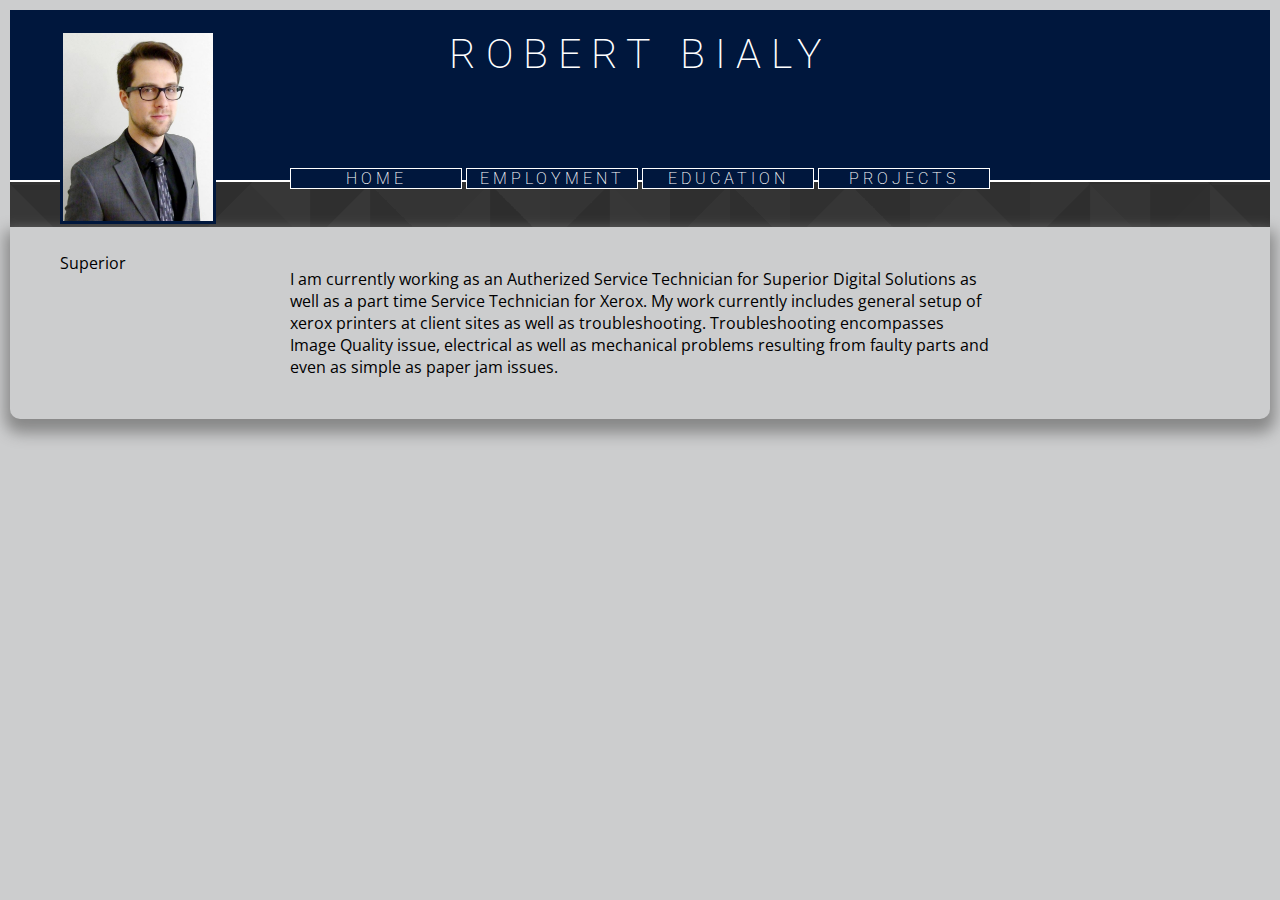
==== Index.html @ 4133dab4 "Initial Commit" ====
<!DOCTYPE html>
<html>

	<head>
		<link rel="stylesheet" type="text/css" href="style/style.css">
		<link rel="stylesheet" type="text/css" href="http://fonts.googleapis.com/css?family=Roboto:100,300,400">
		<link rel="stylesheet" type="text/css" href="http://fonts.googleapis.com/css?family=Open+Sans:400,300">
		<title>Robert Bialy</title>
	</head>
	
<body>
	<div id = "header">
		<img class="headerimage" src="images/hunk3.jpg" alt="Robert's Portrait">
		<div id="name">ROBERT BIALY</div>

			<button onmouseenter="openMenu()" onmouseleave="closeMenu()" class="dropbtn">Menu
			<div style="clear:both;"></div> 
			<div  id="navdrop" class="dropdown-content">
			 	<a href="Index.html">Home</a>
			    <a href="Work.html">Employment</a>
			    <a href="School.html">Education</a>
			    <a href="Projects.html">Projects</a>
			</div>
			</button>

		<nav id="nav">
		<ul>
			<li><a href="Index.html">Home</a></li>
			<li><a href="Work.html">Employment</a></li>
			<li><a href="School.html">Education</a></li>
			<li><a href="Projects.html">Projects</a></li>
		</ul>
		</nav>
	</div>

	<div id = "buffer">
	</div>

	<div id = "content">
		<div id="contact">
			Superior
			<div style="clear:both;"></div> 
		</div>

		<div id="tabcontent">
			<p style="text-align: left;">
				I am currently working as an Autherized Service Technician for Superior Digital Solutions as well as a part time Service Technician for Xerox. My work currently includes general setup of xerox printers at client sites as well as troubleshooting. Troubleshooting encompasses Image Quality issue, electrical as well as mechanical problems resulting from faulty parts and even as simple as paper jam issues.
			</p>
		</div>
	</div>
</body>
</html>

<script>
/* When the user clicks on the button, 
toggle between hiding and showing the dropdown content */
function openMenu() {
    document.getElementById("navdrop").classList.toggle("show");
}
function closeMenu(){
	document.getElementById("navdrop").classList.toggle("show");
}

</script>

<!--<!DOCTYPE html>
<html>

	<head>
		<link rel="stylesheet" type="text/css" href="style/style.css">
		<title>Page Title</title>
	</head>
	
<body>

	<div id = "header">
		<img class="headerImage" src="images/hunk.png" alt="Robert's Portrait">
	</div>

	<div>
		 <table style="width:100%">
			  <tr id = "tableHeader">
			    <td class="empty"></td>
			    <td class="top-to-bottom button" rowspan="2">ABOUT ME</td>
			    <td class="space">
			    <td class="top-to-bottom button" rowspan="2">EDUCATION</td>
			    <td class="space">
			    <td class="top-to-bottom button" rowspan="2">EMPLOYMENT</td>
			    <td class="space">
			    <td class="top-to-bottom button" rowspan="2">PROJECTS</td>
			    <td class="empty"></td>
			  </tr>
			  <tr>
			    <td></td>
			    <td></td>
			  </tr>
		 </table> 
	</div>

	<div id = "content">
	</div>

	<div id = "footer">
	</div>

</body>
</html>--!>
---- style/style.css ----
body {
	margin: 10px 10px 20px 10px;
	min-width: 480px;
	font-family: 'Open Sans', Sans-Serif;
	background-color: #cccdce;
}
img {
    vertical-align: middle;
}
button{
	padding: 0px;
}
tbody{
	text-align: center;
}

#header{
	height: 170px;
	width: 100%;
    overflow: visible;

	background-color: #00173d;
	border-bottom: 2px solid white;
	font-family: 'Roboto', Sans-Serif;
	font-weight: 200;
	font-size: 12pt;
}

.headerimage{
	position: absolute;
	width: 150px;
	height: 188px;
	float: left;
	margin-top: 20px;
	margin-left: 50px;
	margin-right: 50px;
	border: 3px solid #00173d;
}

#name{
	text-align: center;
	padding-top: 20px;

	color:white;
    font-size: 31pt;
    letter-spacing: 10px;
}

#nav a {
	width:170px;
	display: inline-block;
	background-color: #00173d; 
	border: 1px solid white;

    color: white;
    letter-spacing: 4px;
    text-decoration: none;
    text-align: center;
    text-transform: uppercase;
}
#nav a:hover {
	background-color: white;
	color: black;
	transition: 0.4s;
}
#nav li{
	display: inline-block;
}

#nav ul {
    text-align: center;
	
	width:100%;
	margin-top: 90px;
    padding: 0;
    list-style-type: none;
}

#buffer{
	background-image: url("../images/triangle.png");
  	background-repeat:repeat;
	height: 45px;
	width: 100%;
}

.dropbtn {
	display: none;
	position: absolute;
	top: 170px;
    min-width: 172px;
    background-color: #00173d;
    border: 1px solid white;
    cursor: pointer;

	font-family: 'Roboto', Sans-Serif;
	font-weight: 200;
    font-size: 12pt;
    color: white;
    letter-spacing: 4px;
    text-decoration: none;
    text-align: center;
    text-transform: uppercase;
}

.dropbtn:hover, .dropbtn:focus {
	background-color: white;
	color: black;
	transition: 0.4s;
}

#content{
	box-shadow: 0px 9px 15px 5px  #888888;
	-moz-border-radius-bottomleft: 10px;
    -webkit-border-bottom-left-radius: 10px;
    -moz-border-radius-bottomright: 10px;
    -webkit-border-bottom-right-radius: 10px;
}
#contact{
	padding: 2% 0;
	float:left; 
	margin-left: 50px; 
	width: 154px;
}

#tabcontent a{
	text-decoration: none;
}
#tabcontent{
	padding: 2% 0;
	max-width: 700px; 
	text-align: center; 
	margin: 0 auto;
}
.dropdown-content {
    display: none;
    position: relative;
    width: 172px;
    min-width: 172px;
    background-color: #00173d;
}

.dropdown-content a {
    display: block;
    padding: 2px 0px 2px 0px;

    font-family: 'Roboto', Sans-Serif;
	font-weight: 200;
    font-size: 11pt;
    color: white;
    letter-spacing: 4px;
    text-decoration: none;
    text-align: center;
    text-transform: uppercase;
}

.dropdown-content a:hover{
	background-color: white;
	color: black;
	transition: 0.4s;
}
#tabdetails{
	padding-left: 30px;
	width: 70%;
}



.show {display:block;}

@media screen and (max-width: 1240px){
	#nav{
		margin-left: 254px;
	}
	#nav ul {
    	text-align: left;	
    }
	#name {
		text-align: left;
		margin-left: 254px;
	}
	.dropbtn {
		margin-left: 254px;
	}
	.dropdown{
		text-align: left;
	}
	#tabcontent{
		margin: 0px 50px 0px 254px;
	}
}
    
@media screen and (max-width: 1030px){
    #nav {
        display: none;
    }

    .dropbtn{
    	display: inline-block;
    }
}
---- style/style.css ----
body {
	margin: 10px 10px 20px 10px;
	min-width: 480px;
	font-family: 'Open Sans', Sans-Serif;
	background-color: #cccdce;
}
img {
    vertical-align: middle;
}
button{
	padding: 0px;
}
tbody{
	text-align: center;
}

#header{
	height: 170px;
	width: 100%;
    overflow: visible;

	background-color: #00173d;
	border-bottom: 2px solid white;
	font-family: 'Roboto', Sans-Serif;
	font-weight: 200;
	font-size: 12pt;
}

.headerimage{
	position: absolute;
	width: 150px;
	height: 188px;
	float: left;
	margin-top: 20px;
	margin-left: 50px;
	margin-right: 50px;
	border: 3px solid #00173d;
}

#name{
	text-align: center;
	padding-top: 20px;

	color:white;
    font-size: 31pt;
    letter-spacing: 10px;
}

#nav a {
	width:170px;
	display: inline-block;
	background-color: #00173d; 
	border: 1px solid white;

    color: white;
    letter-spacing: 4px;
    text-decoration: none;
    text-align: center;
    text-transform: uppercase;
}
#nav a:hover {
	background-color: white;
	color: black;
	transition: 0.4s;
}
#nav li{
	display: inline-block;
}

#nav ul {
    text-align: center;
	
	width:100%;
	margin-top: 90px;
    padding: 0;
    list-style-type: none;
}

#buffer{
	background-image: url("../images/triangle.png");
  	background-repeat:repeat;
	height: 45px;
	width: 100%;
}

.dropbtn {
	display: none;
	position: absolute;
	top: 170px;
    min-width: 172px;
    background-color: #00173d;
    border: 1px solid white;
    cursor: pointer;

	font-family: 'Roboto', Sans-Serif;
	font-weight: 200;
    font-size: 12pt;
    color: white;
    letter-spacing: 4px;
    text-decoration: none;
    text-align: center;
    text-transform: uppercase;
}

.dropbtn:hover, .dropbtn:focus {
	background-color: white;
	color: black;
	transition: 0.4s;
}

#content{
	box-shadow: 0px 9px 15px 5px  #888888;
	-moz-border-radius-bottomleft: 10px;
    -webkit-border-bottom-left-radius: 10px;
    -moz-border-radius-bottomright: 10px;
    -webkit-border-bottom-right-radius: 10px;
}
#contact{
	padding: 2% 0;
	float:left; 
	margin-left: 50px; 
	width: 154px;
}

#tabcontent a{
	text-decoration: none;
}
#tabcontent{
	padding: 2% 0;
	max-width: 700px; 
	text-align: center; 
	margin: 0 auto;
}
.dropdown-content {
    display: none;
    position: relative;
    width: 172px;
    min-width: 172px;
    background-color: #00173d;
}

.dropdown-content a {
    display: block;
    padding: 2px 0px 2px 0px;

    font-family: 'Roboto', Sans-Serif;
	font-weight: 200;
    font-size: 11pt;
    color: white;
    letter-spacing: 4px;
    text-decoration: none;
    text-align: center;
    text-transform: uppercase;
}

.dropdown-content a:hover{
	background-color: white;
	color: black;
	transition: 0.4s;
}
#tabdetails{
	padding-left: 30px;
	width: 70%;
}



.show {display:block;}

@media screen and (max-width: 1240px){
	#nav{
		margin-left: 254px;
	}
	#nav ul {
    	text-align: left;	
    }
	#name {
		text-align: left;
		margin-left: 254px;
	}
	.dropbtn {
		margin-left: 254px;
	}
	.dropdown{
		text-align: left;
	}
	#tabcontent{
		margin: 0px 50px 0px 254px;
	}
}
    
@media screen and (max-width: 1030px){
    #nav {
        display: none;
    }

    .dropbtn{
    	display: inline-block;
    }
}
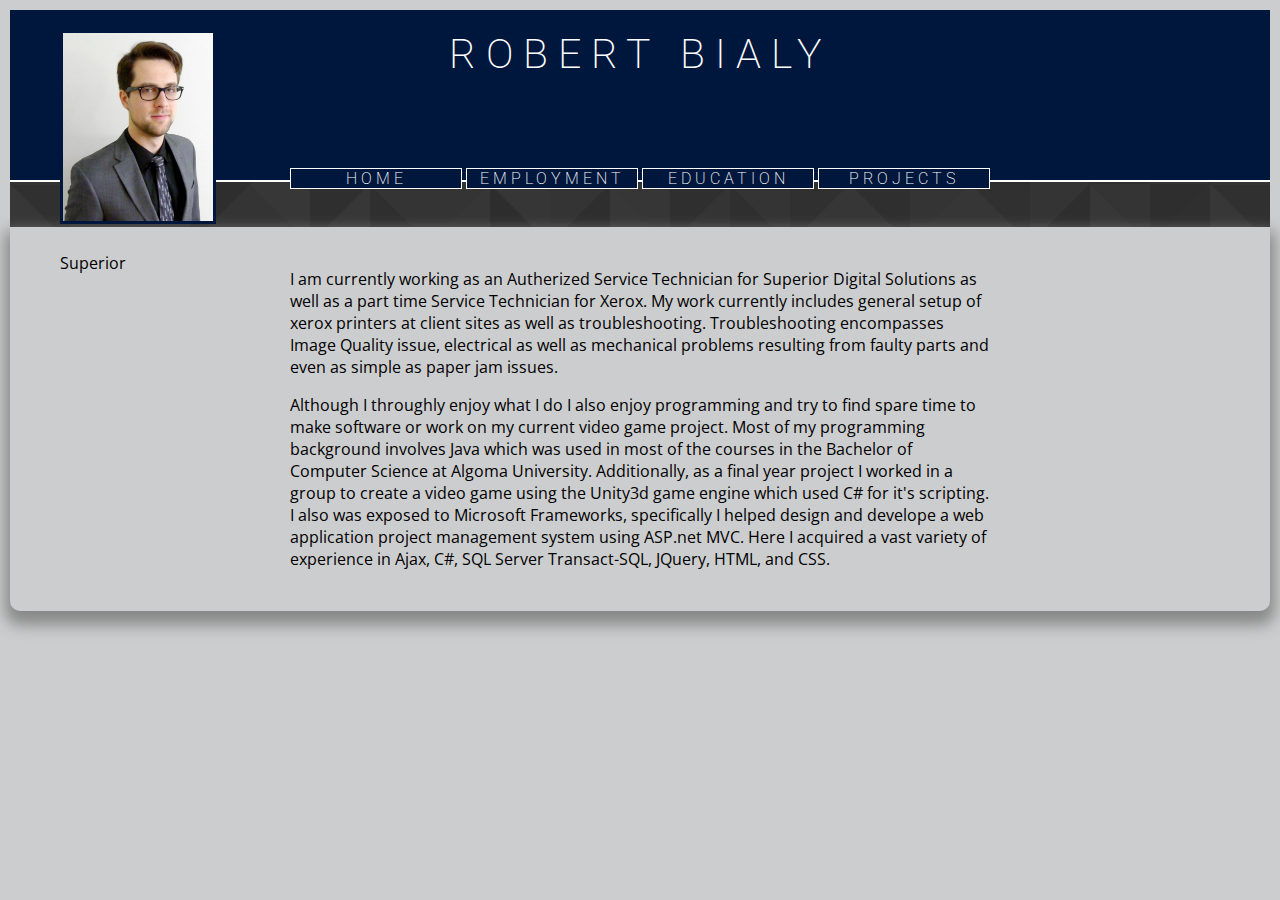
==== commit 6dbe5fa1: "Add Introduction to Home page" ====
--- a/Index.html
+++ b/Index.html
@@ -44,7 +44,10 @@
 
 		<div id="tabcontent">
 			<p style="text-align: left;">
-				I am currently working as an Autherized Service Technician for Superior Digital Solutions as well as a part time Service Technician for Xerox. My work currently includes general setup of xerox printers at client sites as well as troubleshooting. Troubleshooting encompasses Image Quality issue, electrical as well as mechanical problems resulting from faulty parts and even as simple as paper jam issues.
+				I am currently working as an Autherized Service Technician for Superior Digital Solutions as well as a part time Service Technician for Xerox. My work currently includes general setup of xerox printers at client sites as well as troubleshooting. Troubleshooting encompasses Image Quality issue, electrical as well as mechanical problems resulting from faulty parts and even as simple as paper jam issues. 
+			</p>
+			<p style="text-align: left;">
+				Although I throughly enjoy what I do I also enjoy programming and try to find spare time to make software or work on my current video game project. Most of my programming background involves Java which was used in most of the courses in the Bachelor of Computer Science at Algoma University. Additionally, as a final year project I worked in a group to create a video game using the Unity3d game engine which used C# for it's scripting. I also was exposed to Microsoft Frameworks, specifically I helped design and develope a web application project management system using ASP.net MVC. Here I acquired a vast variety of experience in Ajax, C#, SQL Server Transact-SQL, JQuery, HTML, and CSS.
 			</p>
 		</div>
 	</div>
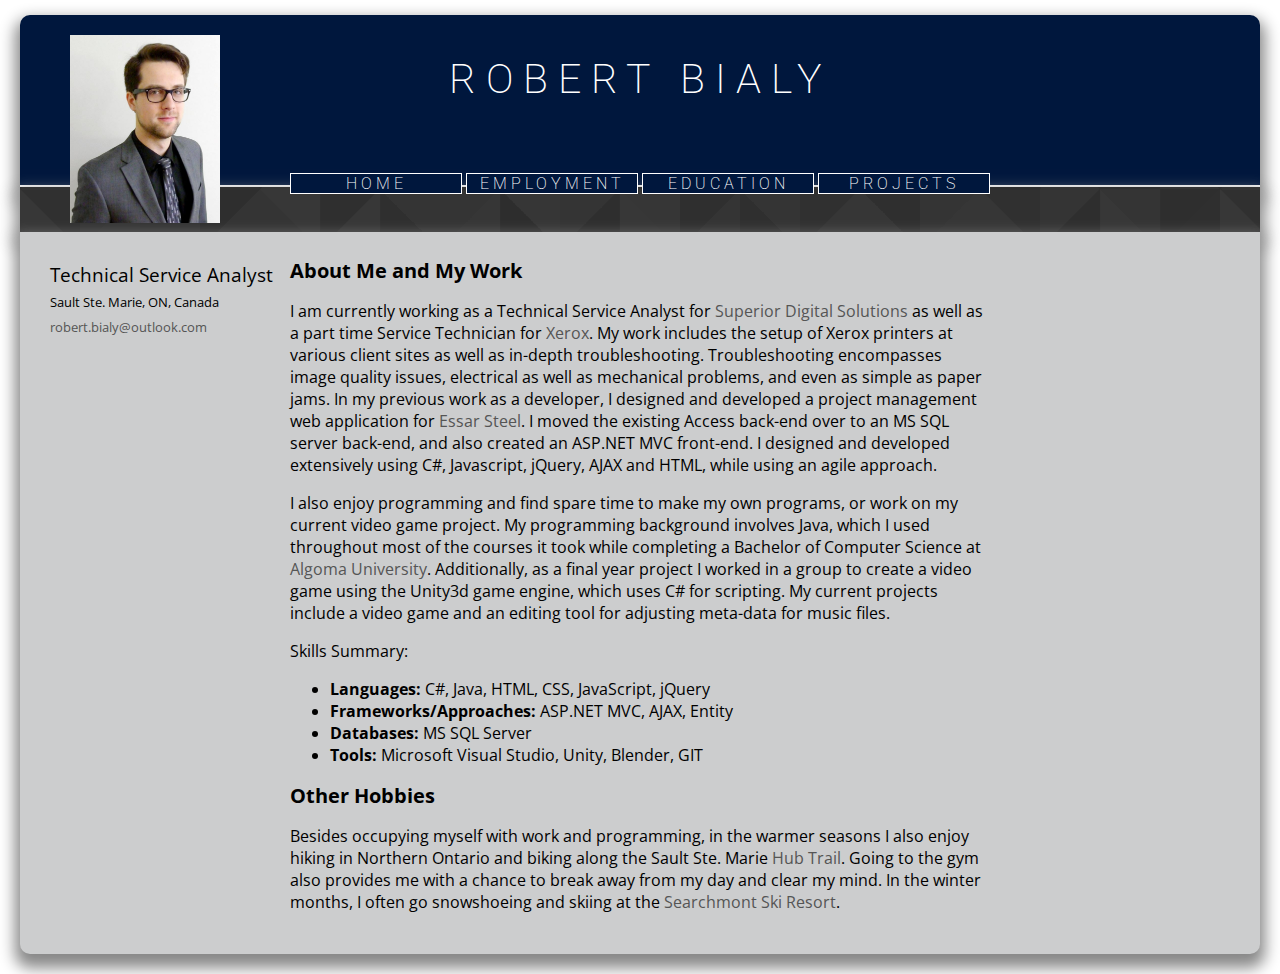
==== commit 45b892ac: "Fix grammatical issues and formatting" ====
--- a/Index.html
+++ b/Index.html
@@ -1,110 +1,84 @@
-<!DOCTYPE html>
-<html>
-
-	<head>
-		<link rel="stylesheet" type="text/css" href="style/style.css">
-		<link rel="stylesheet" type="text/css" href="http://fonts.googleapis.com/css?family=Roboto:100,300,400">
-		<link rel="stylesheet" type="text/css" href="http://fonts.googleapis.com/css?family=Open+Sans:400,300">
-		<title>Robert Bialy</title>
-	</head>
-	
-<body>
-	<div id = "header">
-		<img class="headerimage" src="images/hunk3.jpg" alt="Robert's Portrait">
-		<div id="name">ROBERT BIALY</div>
-
-			<button onmouseenter="openMenu()" onmouseleave="closeMenu()" class="dropbtn">Menu
-			<div style="clear:both;"></div> 
-			<div  id="navdrop" class="dropdown-content">
-			 	<a href="Index.html">Home</a>
-			    <a href="Work.html">Employment</a>
-			    <a href="School.html">Education</a>
-			    <a href="Projects.html">Projects</a>
-			</div>
-			</button>
-
-		<nav id="nav">
-		<ul>
-			<li><a href="Index.html">Home</a></li>
-			<li><a href="Work.html">Employment</a></li>
-			<li><a href="School.html">Education</a></li>
-			<li><a href="Projects.html">Projects</a></li>
-		</ul>
-		</nav>
-	</div>
-
-	<div id = "buffer">
-	</div>
-
-	<div id = "content">
-		<div id="contact">
-			Superior
-			<div style="clear:both;"></div> 
-		</div>
-
-		<div id="tabcontent">
-			<p style="text-align: left;">
-				I am currently working as an Autherized Service Technician for Superior Digital Solutions as well as a part time Service Technician for Xerox. My work currently includes general setup of xerox printers at client sites as well as troubleshooting. Troubleshooting encompasses Image Quality issue, electrical as well as mechanical problems resulting from faulty parts and even as simple as paper jam issues. 
-			</p>
-			<p style="text-align: left;">
-				Although I throughly enjoy what I do I also enjoy programming and try to find spare time to make software or work on my current video game project. Most of my programming background involves Java which was used in most of the courses in the Bachelor of Computer Science at Algoma University. Additionally, as a final year project I worked in a group to create a video game using the Unity3d game engine which used C# for it's scripting. I also was exposed to Microsoft Frameworks, specifically I helped design and develope a web application project management system using ASP.net MVC. Here I acquired a vast variety of experience in Ajax, C#, SQL Server Transact-SQL, JQuery, HTML, and CSS.
-			</p>
-		</div>
-	</div>
-</body>
-</html>
-
-<script>
-/* When the user clicks on the button, 
-toggle between hiding and showing the dropdown content */
-function openMenu() {
-    document.getElementById("navdrop").classList.toggle("show");
-}
-function closeMenu(){
-	document.getElementById("navdrop").classList.toggle("show");
-}
-
-</script>
-
-<!--<!DOCTYPE html>
-<html>
-
-	<head>
-		<link rel="stylesheet" type="text/css" href="style/style.css">
-		<title>Page Title</title>
-	</head>
-	
-<body>
-
-	<div id = "header">
-		<img class="headerImage" src="images/hunk.png" alt="Robert's Portrait">
-	</div>
-
-	<div>
-		 <table style="width:100%">
-			  <tr id = "tableHeader">
-			    <td class="empty"></td>
-			    <td class="top-to-bottom button" rowspan="2">ABOUT ME</td>
-			    <td class="space">
-			    <td class="top-to-bottom button" rowspan="2">EDUCATION</td>
-			    <td class="space">
-			    <td class="top-to-bottom button" rowspan="2">EMPLOYMENT</td>
-			    <td class="space">
-			    <td class="top-to-bottom button" rowspan="2">PROJECTS</td>
-			    <td class="empty"></td>
-			  </tr>
-			  <tr>
-			    <td></td>
-			    <td></td>
-			  </tr>
-		 </table> 
-	</div>
-
-	<div id = "content">
-	</div>
-
-	<div id = "footer">
-	</div>
-
-</body>
-</html>--!>+<!DOCTYPE html>
+<html lang="en-CA">
+
+	<head>
+                <meta charset="UTF-8">
+                <meta name="viewport" content="width=device-width, initial-scale=1.0">
+		<link rel="stylesheet" type="text/css" href="css/style.css">
+		<link rel="stylesheet" type="text/css" href="http://fonts.googleapis.com/css?family=Roboto:100,300,400">
+		<link rel="stylesheet" type="text/css" href="http://fonts.googleapis.com/css?family=Open+Sans:400,300">
+		<link rel="icon" type="image/png" href="images/icon.png">
+		<title>Robert Bialy</title>
+	</head>
+
+<body>
+	<div id="header">
+		<img class="portrait" src="images/portrait.jpg" alt="Robert's Portrait">
+		<div id="name">Robert Bialy</div>
+
+			<button onmouseenter="toggleMenu()" onmouseleave="toggleMenu()" class="dropbtn">Menu
+			<div style="clear:both;"></div>
+			<div id="navdrop" class="dropdown-content">
+				<a href="Index.html">Home</a>
+			    <a href="Work.html">Employment</a>
+			    <a href="Education.html">Education</a>
+			    <a href="Projects.html">Projects</a>
+			</div>
+			</button>
+
+		<nav id="nav">
+		<ul>
+			<li><a href="Index.html">Home</a></li>
+			<li><a href="Work.html">Employment</a></li>
+			<li><a href="Education.html">Education</a></li>
+			<li><a href="Projects.html">Projects</a></li>
+		</ul>
+		</nav>
+	</div>
+
+	<div id="buffer">
+	</div>
+
+	<div id="content">
+		<div id="contact">
+			Technical Service Analyst<br>
+			<span class="contact-details">Sault Ste. Marie, ON, Canada</span>
+			<a href="mailto:robert.bialy@outlook.com">robert.bialy@outlook.com</a>
+		</div>
+
+		<div id="tabcontent">
+			<h2 style="float:left;">About Me and My Work</h2>
+			<div style="clear:both;"></div>
+			<p style="text-align: left;">
+				I am currently working as a Technical Service Analyst for <a href="http://superiordigitalsolutions.ca/" target="_blank">Superior Digital Solutions</a> as well as a part time Service Technician for <a href="https://www.xerox.ca/" target="_blank">Xerox</a>. My work includes the setup of Xerox printers at various client sites as well as in-depth troubleshooting. Troubleshooting encompasses image quality issues, electrical as well as mechanical problems, and even as simple as paper jams. In my previous work as a developer, I designed and developed a project management web application for <a href="http://www.essarsteelalgoma.com/" target="_blank">Essar Steel</a>. I moved the existing Access back-end over to an MS SQL server back-end, and also created an ASP.NET MVC front-end. I designed and developed extensively using C#, Javascript, jQuery, AJAX and HTML, while using an agile approach.
+			</p>
+			<p style="text-align: left;">
+				I also enjoy programming and find spare time to make my own programs, or work on my current video game project. My programming background involves Java, which I used throughout most of the courses it took while completing a Bachelor of Computer Science at <a href="https://www.algomau.ca/" target="_blank">Algoma University</a>. Additionally, as a final year project I worked in a group to create a video game using the Unity3d game engine, which uses C# for scripting. My current projects include a video game and an editing tool for adjusting meta-data for music files.
+			<p style="text-align: left;">
+			Skills Summary:
+			<ul>
+				<li><b>Languages:</b> C#, Java, HTML, CSS, JavaScript, jQuery</li>
+				<li><b>Frameworks/Approaches:</b> ASP.NET MVC, AJAX, Entity</li>
+				<li><b>Databases:</b> MS SQL Server</li>
+				<li><b>Tools:</b> Microsoft Visual Studio, Unity, Blender, GIT</li>
+			</ul>
+
+			<h2 style="float:left;">Other Hobbies</h2>
+			<div style="clear:both;"></div>
+			<p style="text-align: left;">
+				 Besides occupying myself with work and programming, in the warmer seasons I also enjoy hiking in Northern Ontario and biking along the Sault Ste. Marie <a href="http://www.hubtrail.com/" target="_blank">Hub Trail</a>. Going to the gym also provides me with a chance to break away from my day and clear my mind. In the winter months, I often go snowshoeing and skiing at the <a href="http://www.searchmont.com/" target="_blank">Searchmont Ski Resort</a>.
+			</p>
+			<p style="text-align: left;">
+
+		</div>
+	</div>
+<script>
+	/* When the user clicks on the button,
+	toggle between hiding and showing the dropdown content */
+	function toggleMenu() {
+	    document.getElementById("navdrop").classList.toggle("show");
+	}
+</script>
+</body>
+</html>
+
--- a/css/style.css
+++ b/css/style.css
@@ -0,0 +1,251 @@
+body {
+	margin: 15px 20px 20px 20px;
+	min-width: 480px;
+	font-family: 'Open Sans', Sans-Serif;
+	background-color: white;
+}
+
+img {
+	vertical-align: middle;
+}
+
+button {
+	padding: 0px;
+}
+
+#header {
+	height: 170px;
+	width: 100%;
+	overflow: visible;
+
+	background-color: #00173d;
+	border-bottom: 2px solid white;
+	font-family: 'Roboto', Sans-Serif;
+	font-weight: 200;
+	font-size: 12pt;
+
+	box-shadow: 0px 9px 15px 5px #888888;
+	border-top-left-radius: 10px;
+	border-top-right-radius: 10px;
+	-moz-border-radius-topleft: 10px;
+	-webkit-border-top-left-radius: 10px;
+	-moz-border-radius-topright: 10px;
+	-webkit-border-top-right-radius: 10px;
+}
+
+.portrait {
+	position: absolute;
+	width: 150px;
+	height: 188px;
+	margin: 20px 50px 0px 50px;
+	float: left;
+}
+
+#name {
+	padding-top: 40px;
+	text-align: center;
+	text-transform: uppercase;
+	color: white;
+	font-size: 31pt;
+	letter-spacing: 10px;
+}
+
+#nav a {
+	width: 170px;
+	display: inline-block;
+	background-color: #00173d;
+	border: 1px solid white;
+
+	color: white;
+	letter-spacing: 4px;
+	text-decoration: none;
+	text-align: center;
+	text-transform: uppercase;
+}
+
+#nav a:hover {
+	background-color: white;
+	color: black;
+	transition: 0.4s;
+}
+
+#nav li {
+	display: inline-block;
+}
+
+#nav ul {
+	width:100%;
+	margin-top: 70px;
+	padding: 0;
+	text-align: center;
+	list-style-type: none;
+}
+
+#buffer {
+	height: 45px;
+	width: 100%;
+	background-image: url("../images/triangle.png");
+	background-repeat: repeat;
+	box-shadow: 0px 9px 15px 5px #888888;
+}
+
+.dropbtn {
+	display: none;
+	position: absolute;
+	min-width: 172px;
+	top: 170px;
+	background-color: #00173d;
+	border: 1px solid white;
+	cursor: pointer;
+
+	font-family: 'Roboto', Sans-Serif;
+	font-weight: 200;
+	font-size: 12pt;
+	color: white;
+	letter-spacing: 4px;
+	text-decoration: none;
+	text-align: center;
+	text-transform: uppercase;
+}
+
+.dropbtn:hover, .dropbtn:focus {
+	background-color: white;
+	color: black;
+	transition: 0.4s;
+}
+
+#content {
+	background-color: #cccdce;
+	box-shadow: 0px 9px 15px 5px #888888;
+	border-bottom-left-radius: 10px;
+	border-bottom-right-radius: 10px;
+	-moz-border-radius-bottomleft: 10px;
+    -webkit-border-bottom-left-radius: 10px;
+    -moz-border-radius-bottomright: 10px;
+    -webkit-border-bottom-right-radius: 10px;
+}
+
+#contact {
+	font-size: 14pt;
+	position: absolute;
+	width: 250px;
+	margin-left: 30px;
+	padding-top: 30px;
+}
+
+#contact .contact-details {
+	font-size: 10pt;
+}
+
+#contact a:link, #contact a:visited, #contact a:active { 
+	color: #555555;
+	font-size: 10pt;
+	text-decoration: none;
+}
+
+#contact a:hover {
+	color: black;
+}
+
+#tabcontent {
+	max-width: 700px;
+	margin: 0 auto;
+	padding: 2%;
+	text-align: center;
+}
+
+#tabcontent a:link, #tabcontent  a:visited,  #tabcontent  a:active {
+	text-decoration: none;
+	color: #555555;
+}
+
+#tabcontent a:hover {
+	color: black;
+}
+
+#tabcontent a.invisible:link, #tabcontent a.invisible:visited, #tabcontent a.invisible:hover, #tabcontent a.invisible:active {
+	color: black;
+	text-decoration: none;
+}
+
+#tabcontent h2 {
+	margin: 0;
+	font-size: 15pt;
+}
+
+#tabcontent h3 {
+	margin: 0;
+	font-size: 12pt;
+}
+
+#tabcontent ul {
+	text-align: left;
+}
+
+.dropdown-content {
+ 	display: none;
+  	position: relative;
+  	width: 172px;
+  	min-width: 172px;
+  	background-color: #00173d;
+}
+
+.dropdown-content a {
+	display: block;
+	padding: 2px 0px 2px 0px;
+
+	font-family: 'Roboto', Sans-Serif;
+	font-weight: 200;
+	font-size: 11pt;
+	color: white;
+	letter-spacing: 4px;
+	text-decoration: none;
+	text-align: center;
+	text-transform: uppercase;
+}
+
+.dropdown-content a:hover {
+	background-color: white;
+	color: black;
+	transition: 0.4s;
+}
+
+#tabdetails {
+	width: 70%;
+	padding-left: 30px;
+}
+
+.show {
+	display: block;
+}
+
+@media screen and (max-width: 1240px) {
+	#nav {
+		margin-left: 254px;
+	}
+	#nav ul {
+    	text-align: left;
+    }
+	#name {
+		text-align: left;
+		margin-left: 254px;
+	}
+	.dropbtn {
+		margin-left: 254px;
+	}
+	.dropdown {
+		text-align: left;
+	}
+	#tabcontent {
+		margin: 0px 50px 0px 254px;
+	}
+}
+
+@media screen and (max-width: 1030px) {
+    #nav {
+        display: none;
+    }
+    .dropbtn {
+    	display: inline-block;
+    }
+}
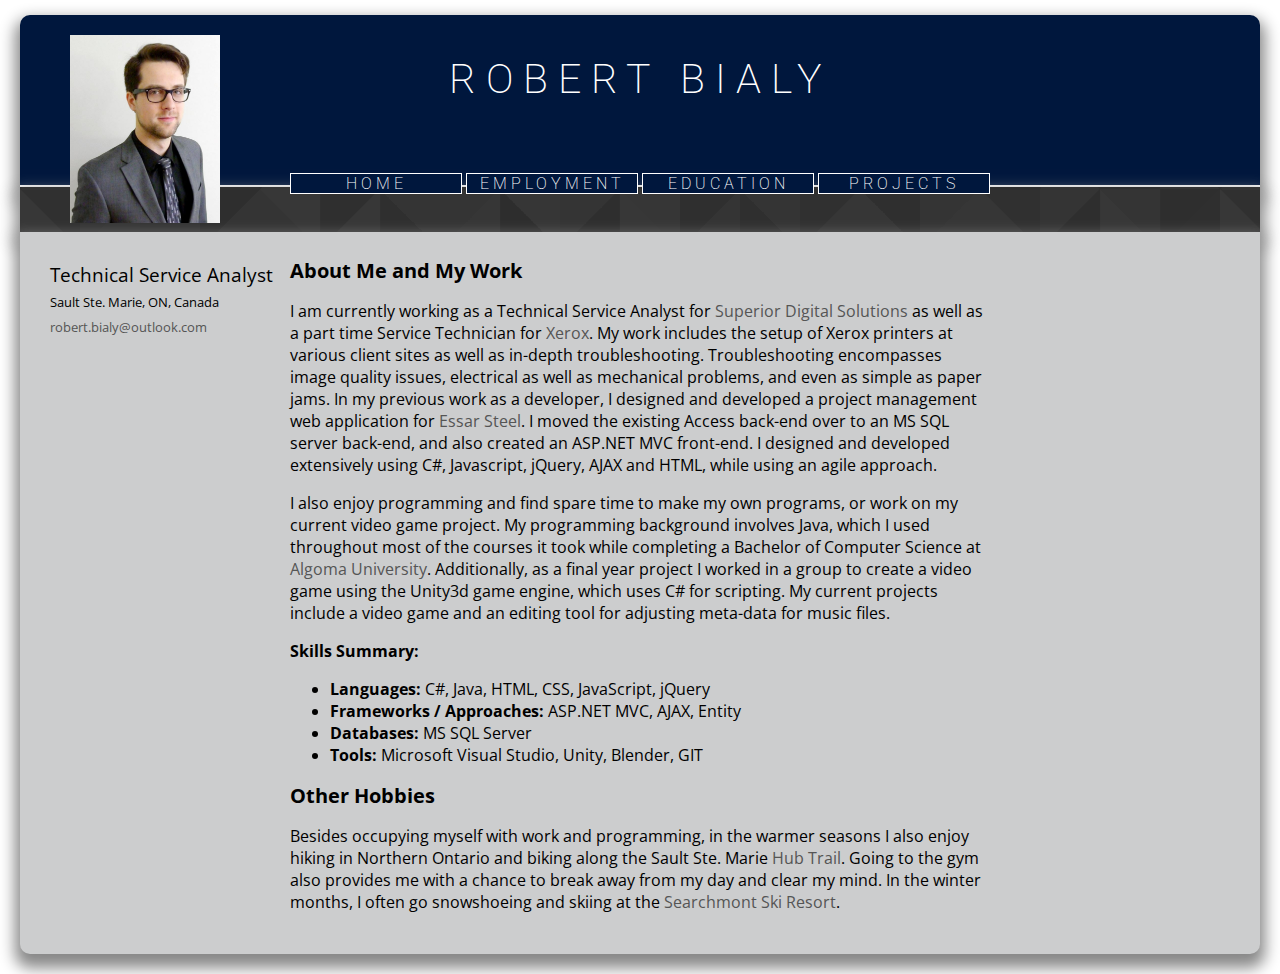
==== commit b1f4c5f7: "Adjust button to pass W3C Validition" ====
--- a/Index.html
+++ b/Index.html
@@ -2,8 +2,9 @@
 <html lang="en-CA">
 
 	<head>
-                <meta charset="UTF-8">
-                <meta name="viewport" content="width=device-width, initial-scale=1.0">
+        <meta charset="UTF-8">
+        <meta http-equiv="X-UA-Compatible" content="IE=edge">
+        <meta name="viewport" content="width=device-width, initial-scale=1">
 		<link rel="stylesheet" type="text/css" href="css/style.css">
 		<link rel="stylesheet" type="text/css" href="http://fonts.googleapis.com/css?family=Roboto:100,300,400">
 		<link rel="stylesheet" type="text/css" href="http://fonts.googleapis.com/css?family=Open+Sans:400,300">
@@ -15,17 +16,13 @@
 	<div id="header">
 		<img class="portrait" src="images/portrait.jpg" alt="Robert's Portrait">
 		<div id="name">Robert Bialy</div>
-
-			<button onmouseenter="toggleMenu()" onmouseleave="toggleMenu()" class="dropbtn">Menu
-			<div style="clear:both;"></div>
-			<div id="navdrop" class="dropdown-content">
-				<a href="Index.html">Home</a>
-			    <a href="Work.html">Employment</a>
-			    <a href="Education.html">Education</a>
-			    <a href="Projects.html">Projects</a>
-			</div>
-			</button>
-
+		<button onmouseenter="toggleMenu()" class="dropbtn">Menu</button>
+		<ul id="navdrop" class="dropdown-content">
+			<li><a href="Index.html">Home</a></li>
+			<li><a href="Work.html">Employment</a></li>
+			<li><a href="Education.html">Education</a></li>
+			<li><a href="Projects.html">Projects</a></li>
+		</ul>
 		<nav id="nav">
 		<ul>
 			<li><a href="Index.html">Home</a></li>
@@ -54,22 +51,24 @@
 			</p>
 			<p style="text-align: left;">
 				I also enjoy programming and find spare time to make my own programs, or work on my current video game project. My programming background involves Java, which I used throughout most of the courses it took while completing a Bachelor of Computer Science at <a href="https://www.algomau.ca/" target="_blank">Algoma University</a>. Additionally, as a final year project I worked in a group to create a video game using the Unity3d game engine, which uses C# for scripting. My current projects include a video game and an editing tool for adjusting meta-data for music files.
-			<p style="text-align: left;">
-			Skills Summary:
+			</p>
+
+			<h3 style="float:left;">Skills Summary:</h3>
+			<div style="clear:both;"></div>
 			<ul>
 				<li><b>Languages:</b> C#, Java, HTML, CSS, JavaScript, jQuery</li>
-				<li><b>Frameworks/Approaches:</b> ASP.NET MVC, AJAX, Entity</li>
+				<li><b>Frameworks / Approaches:</b> ASP.NET MVC, AJAX, Entity</li>
 				<li><b>Databases:</b> MS SQL Server</li>
 				<li><b>Tools:</b> Microsoft Visual Studio, Unity, Blender, GIT</li>
 			</ul>
+			
 
 			<h2 style="float:left;">Other Hobbies</h2>
 			<div style="clear:both;"></div>
+
 			<p style="text-align: left;">
 				 Besides occupying myself with work and programming, in the warmer seasons I also enjoy hiking in Northern Ontario and biking along the Sault Ste. Marie <a href="http://www.hubtrail.com/" target="_blank">Hub Trail</a>. Going to the gym also provides me with a chance to break away from my day and clear my mind. In the winter months, I often go snowshoeing and skiing at the <a href="http://www.searchmont.com/" target="_blank">Searchmont Ski Resort</a>.
 			</p>
-			<p style="text-align: left;">
-
 		</div>
 	</div>
 <script>
@@ -78,6 +77,12 @@
 	function toggleMenu() {
 	    document.getElementById("navdrop").classList.toggle("show");
 	}
+	/* When user resizes window, stop the drop down menu from showing */
+	window.onresize = function() {
+		if (document.getElementById("navdrop").className.match("show")) {
+			document.getElementById("navdrop").classList.toggle("show");
+		}
+	};
 </script>
 </body>
 </html>
--- a/css/style.css
+++ b/css/style.css
@@ -2,7 +2,7 @@
 	margin: 15px 20px 20px 20px;
 	min-width: 480px;
 	font-family: 'Open Sans', Sans-Serif;
-	background-color: white;
+	background-color: #FFFFFF;
 }
 
 img {
@@ -19,7 +19,7 @@
 	overflow: visible;
 
 	background-color: #00173d;
-	border-bottom: 2px solid white;
+	border-bottom: 2px solid #FFFFFF;
 	font-family: 'Roboto', Sans-Serif;
 	font-weight: 200;
 	font-size: 12pt;
@@ -45,7 +45,7 @@
 	padding-top: 40px;
 	text-align: center;
 	text-transform: uppercase;
-	color: white;
+	color: #FFFFFF;
 	font-size: 31pt;
 	letter-spacing: 10px;
 }
@@ -54,9 +54,9 @@
 	width: 170px;
 	display: inline-block;
 	background-color: #00173d;
-	border: 1px solid white;
-
-	color: white;
+	border: 1px solid #FFFFFF;
+
+	color: #FFFFFF;
 	letter-spacing: 4px;
 	text-decoration: none;
 	text-align: center;
@@ -64,8 +64,8 @@
 }
 
 #nav a:hover {
-	background-color: white;
-	color: black;
+	background-color: #FFFFFF;
+	color: #000000;
 	transition: 0.4s;
 }
 
@@ -89,30 +89,6 @@
 	box-shadow: 0px 9px 15px 5px #888888;
 }
 
-.dropbtn {
-	display: none;
-	position: absolute;
-	min-width: 172px;
-	top: 170px;
-	background-color: #00173d;
-	border: 1px solid white;
-	cursor: pointer;
-
-	font-family: 'Roboto', Sans-Serif;
-	font-weight: 200;
-	font-size: 12pt;
-	color: white;
-	letter-spacing: 4px;
-	text-decoration: none;
-	text-align: center;
-	text-transform: uppercase;
-}
-
-.dropbtn:hover, .dropbtn:focus {
-	background-color: white;
-	color: black;
-	transition: 0.4s;
-}
 
 #content {
 	background-color: #cccdce;
@@ -144,7 +120,7 @@
 }
 
 #contact a:hover {
-	color: black;
+	color: #000000;
 }
 
 #tabcontent {
@@ -160,11 +136,11 @@
 }
 
 #tabcontent a:hover {
-	color: black;
+	color: #000000;
 }
 
 #tabcontent a.invisible:link, #tabcontent a.invisible:visited, #tabcontent a.invisible:hover, #tabcontent a.invisible:active {
-	color: black;
+	color: #000000;
 	text-decoration: none;
 }
 
@@ -182,12 +158,42 @@
 	text-align: left;
 }
 
+.dropbtn {
+	display: none;
+	position: absolute;
+	min-width: 172px;
+	top: 175px;
+	background-color: #00173d;
+	border: 1px solid #FFFFFF;
+	cursor: pointer;
+
+	font-family: 'Roboto', Sans-Serif;
+	font-weight: 200;
+	font-size: 12pt;
+	color: #FFFFFF;
+	letter-spacing: 4px;
+	text-decoration: none;
+	text-align: center;
+	text-transform: uppercase;
+}
+
+.dropbtn:hover, .dropbtn:focus {
+	background-color: #FFFFFF;
+	color: #000000;
+	transition: 0.4s;
+}
+
 .dropdown-content {
  	display: none;
-  	position: relative;
-  	width: 172px;
-  	min-width: 172px;
+	position: absolute;
+	padding:0px;
+	min-width: 170px;
+	top: 180px;
+  	
+  	border: 1px solid #FFFFFF;
+  	border-top: 0px;
   	background-color: #00173d;
+  	list-style-type: none;
 }
 
 .dropdown-content a {
@@ -197,7 +203,7 @@
 	font-family: 'Roboto', Sans-Serif;
 	font-weight: 200;
 	font-size: 11pt;
-	color: white;
+	color: #FFFFFF;
 	letter-spacing: 4px;
 	text-decoration: none;
 	text-align: center;
@@ -205,8 +211,8 @@
 }
 
 .dropdown-content a:hover {
-	background-color: white;
-	color: black;
+	background-color: #FFFFFF;
+	color: #000000;
 	transition: 0.4s;
 }
 
@@ -233,8 +239,8 @@
 	.dropbtn {
 		margin-left: 254px;
 	}
-	.dropdown {
-		text-align: left;
+	.dropdown-content{
+		margin-left: 254px;
 	}
 	#tabcontent {
 		margin: 0px 50px 0px 254px;
